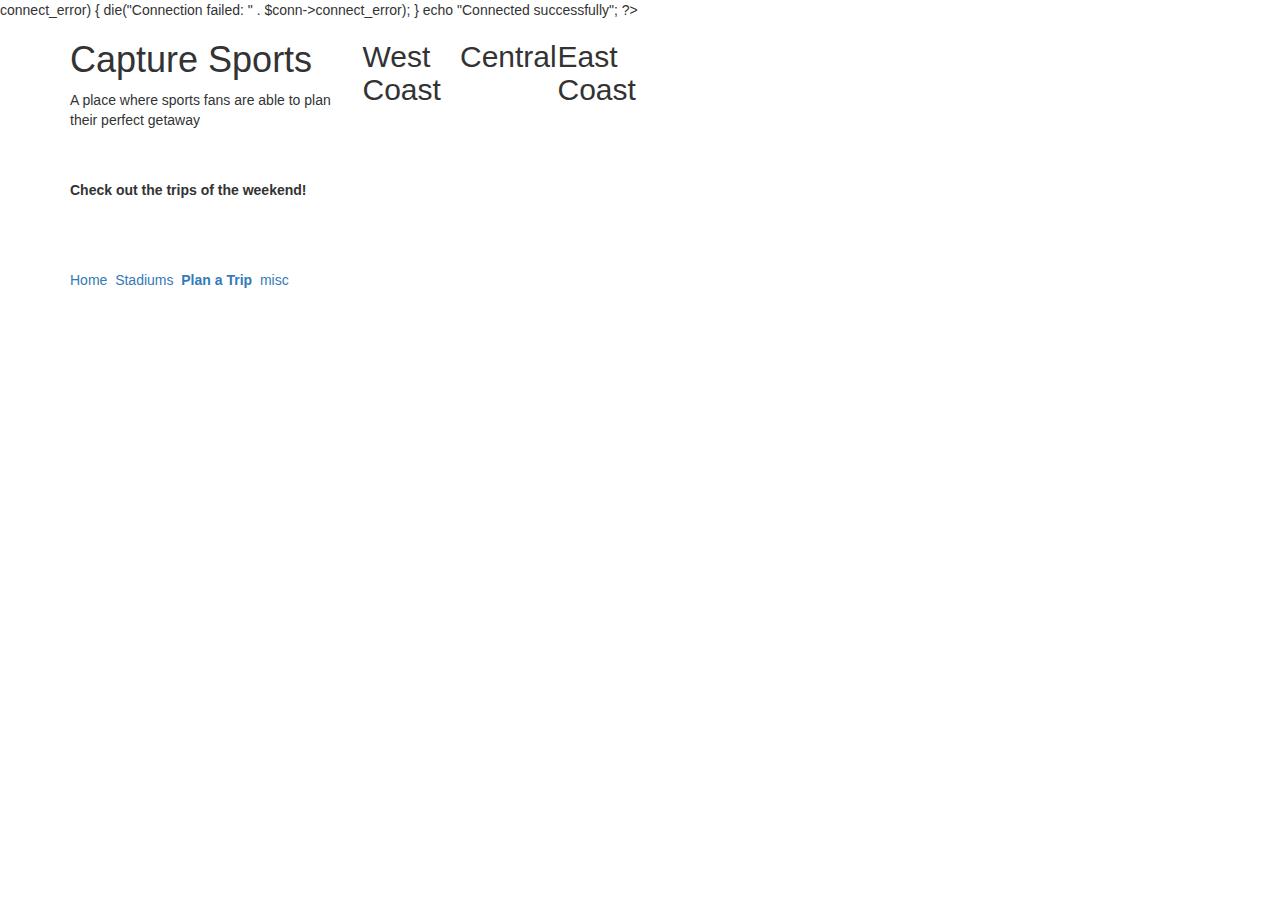
==== index.html @ 27fee7d9 "first attempt commit" ====
<?php
$servername = "localhost";
$username = "username";
$password = "password";

// Create connection
$conn = new mysqli($servername, $username, $password);

// Check connection
if ($conn->connect_error) {
    die("Connection failed: " . $conn->connect_error);
} 
echo "Connected successfully";
?>


<!DOCTYPE html>
<html lang="en">

<head>
	<meta charset="utf-8">

	<meta name="viewport" content="width=device-width, initial-scale=1">

	<link rel="stylesheet" href="https://maxcdn.bootstrapcdn.com/bootstrap/3.4.0/css/bootstrap.min.css">

	<title>Capture Sports</title>
</head>

<body>
	<div class="container">
		<div class="row">
			<!-- Top half of the webpage -->
			<div class="col-lg-3">
				<h1>Capture Sports</h1>
				<p>A place where sports fans are able to plan their perfect getaway</p>
				<br><br>
				<p><b>Check out the trips of the weekend!</b></p>
				<br><br><br>
				<a href="index.html">Home</a>&nbsp;
				<a href="stadiums.html">Stadiums</a>&nbsp;
				<a href="plan.html"><b>Plan a Trip</b></a>&nbsp;
				<a href="misc.html">misc</a>&nbsp;

			</div>
			
			<!-- First column will be the west coast -->
			<div class="col-lg-1">
				<h2>West Coast</h2>
			</div>
			
			<!-- Second column on bottom half will be central -->
			<div class="col-lg-1">
				<h2>Central</h2>
			</div>
			
			<!-- Third column on bottom half will be east coast -->
			<div class="col-lg-1">
				<h2>East Coast</h2>
			</div>
		</div>
	

	<!-- this div below closes the container -->	
	</div>	

</body>

</html>
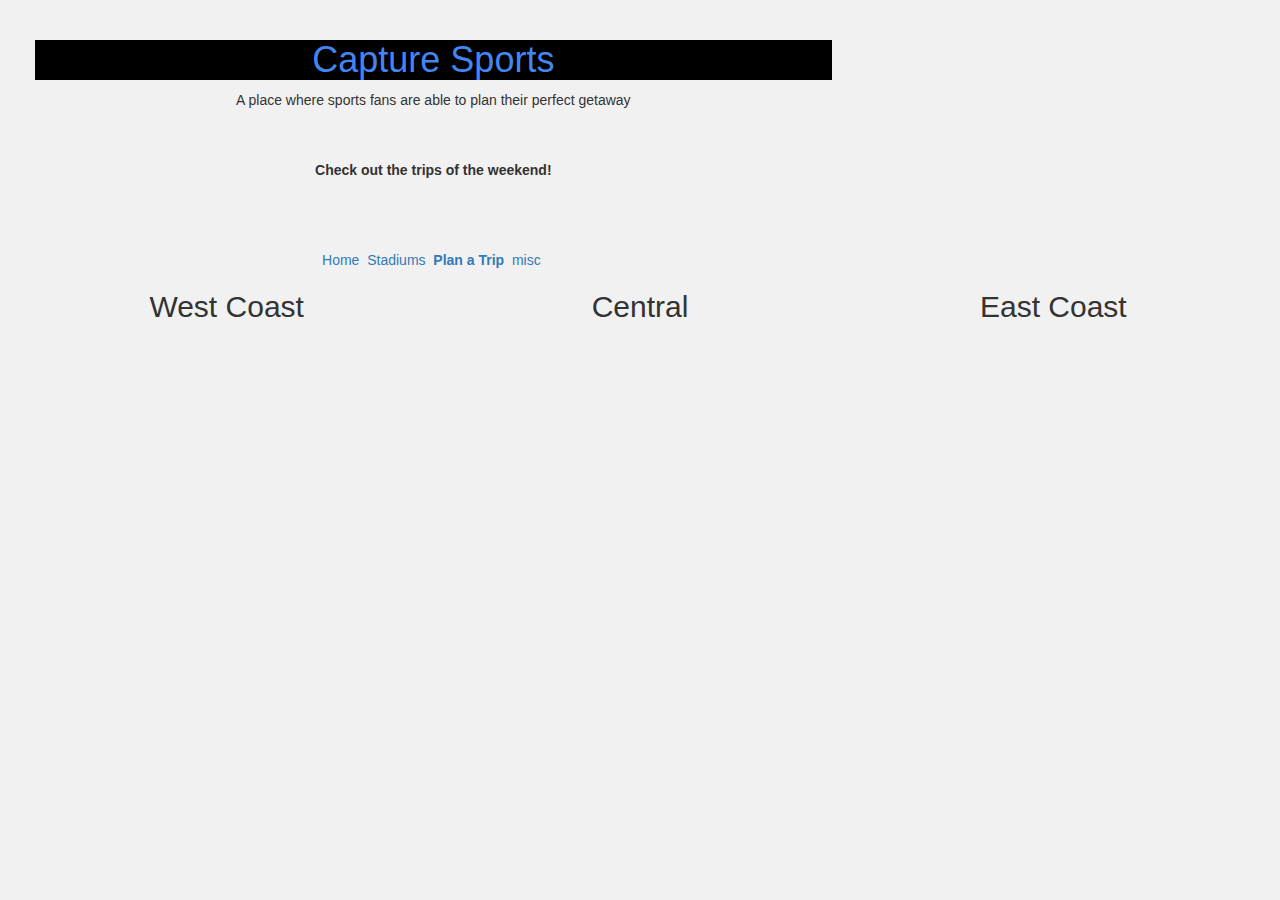
==== commit 3795f623: "updated index and begin to pull from live environment" ====
--- a/index.html
+++ b/index.html
@@ -1,21 +1,7 @@
-<?php
-$servername = "localhost";
-$username = "username";
-$password = "password";
-
-// Create connection
-$conn = new mysqli($servername, $username, $password);
-
-// Check connection
-if ($conn->connect_error) {
-    die("Connection failed: " . $conn->connect_error);
-} 
-echo "Connected successfully";
-?>
+<!DOCTYPE html>
+<html lang="en">
 
 
-<!DOCTYPE html>
-<html lang="en">
 
 <head>
 	<meta charset="utf-8">
@@ -24,14 +10,16 @@
 
 	<link rel="stylesheet" href="https://maxcdn.bootstrapcdn.com/bootstrap/3.4.0/css/bootstrap.min.css">
 
+	<link rel="stylesheet" href="format.css">
+
 	<title>Capture Sports</title>
 </head>
 
-<body>
-	<div class="container">
+<body class="header">
+	<div class="container-fluid">
 		<div class="row">
 			<!-- Top half of the webpage -->
-			<div class="col-lg-3">
+			<div class="col-lg-8">
 				<h1>Capture Sports</h1>
 				<p>A place where sports fans are able to plan their perfect getaway</p>
 				<br><br>
@@ -43,19 +31,23 @@
 				<a href="misc.html">misc</a>&nbsp;
 
 			</div>
+
+		</div>
+
+		<div class="row">
 			
 			<!-- First column will be the west coast -->
-			<div class="col-lg-1">
+			<div class="col-lg-4">
 				<h2>West Coast</h2>
 			</div>
 			
 			<!-- Second column on bottom half will be central -->
-			<div class="col-lg-1">
+			<div class="col-lg-4">
 				<h2>Central</h2>
 			</div>
 			
 			<!-- Third column on bottom half will be east coast -->
-			<div class="col-lg-1">
+			<div class="col-lg-4">
 				<h2>East Coast</h2>
 			</div>
 		</div>
--- a/format.css
+++ b/format.css
@@ -0,0 +1,10 @@
+.header {
+  background-color: #F1F1F1;
+  text-align: center;
+  padding: 20px;
+}
+
+h1{
+	color: #4286f4;
+	background-color: #000000;
+}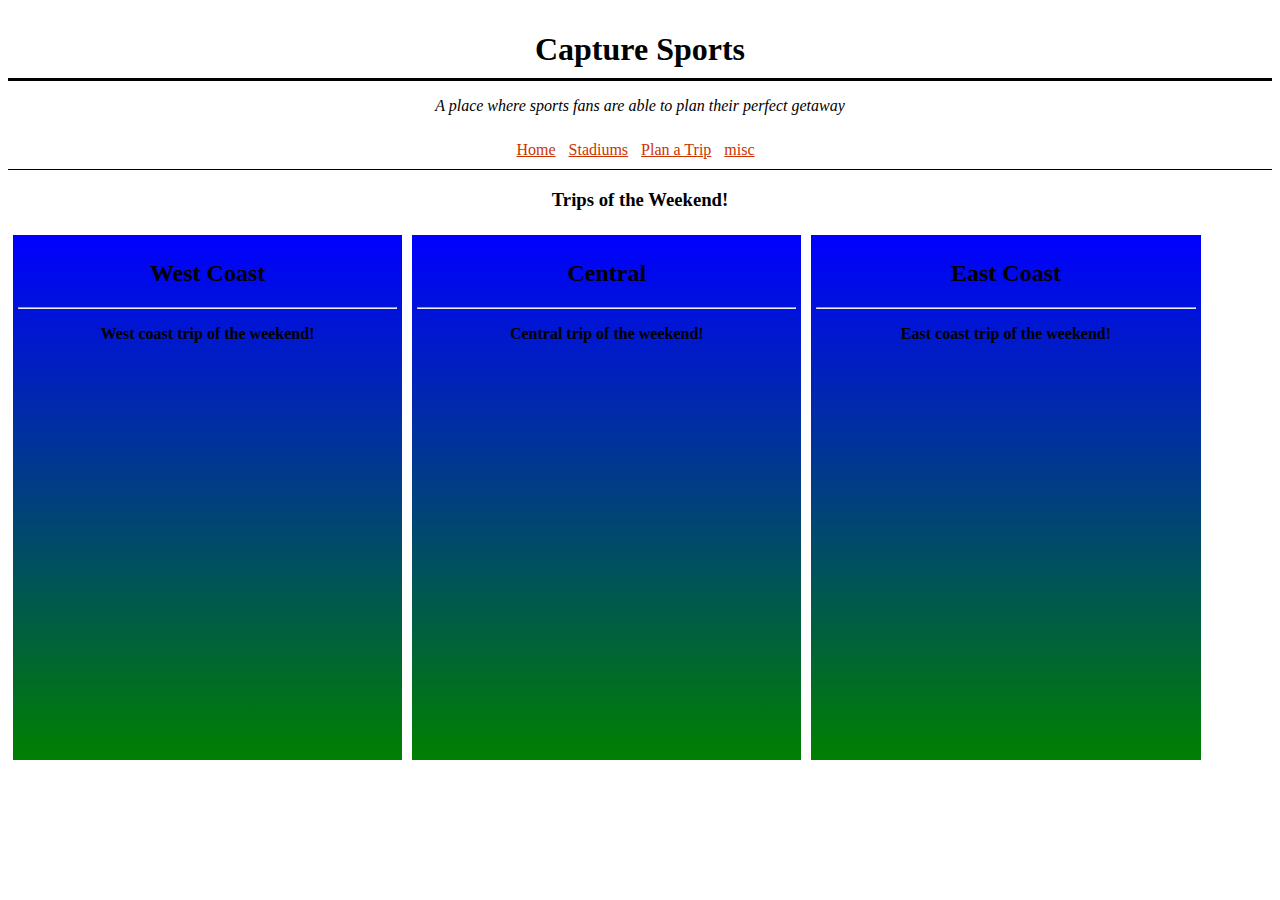
==== commit 381375a1: "fixed some html format and php test" ====
--- a/index.html
+++ b/index.html
@@ -1,60 +1,120 @@
 <!DOCTYPE html>
 <html lang="en">
-
-
-
 <head>
 	<meta charset="utf-8">
-
-	<meta name="viewport" content="width=device-width, initial-scale=1">
-
-	<link rel="stylesheet" href="https://maxcdn.bootstrapcdn.com/bootstrap/3.4.0/css/bootstrap.min.css">
 
 	<link rel="stylesheet" href="format.css">
 
 	<title>Capture Sports</title>
 </head>
 
-<body class="header">
-	<div class="container-fluid">
-		<div class="row">
-			<!-- Top half of the webpage -->
-			<div class="col-lg-8">
-				<h1>Capture Sports</h1>
-				<p>A place where sports fans are able to plan their perfect getaway</p>
-				<br><br>
-				<p><b>Check out the trips of the weekend!</b></p>
-				<br><br><br>
-				<a href="index.html">Home</a>&nbsp;
-				<a href="stadiums.html">Stadiums</a>&nbsp;
-				<a href="plan.html"><b>Plan a Trip</b></a>&nbsp;
-				<a href="misc.html">misc</a>&nbsp;
+<body>
+		
+	<!-- Top half of the webpage -->
+	<div class="headerWrap">
+		<h1><b>Capture Sports</b></h1>
+		<p align="center"><i>A place where sports fans are able to plan their perfect getaway</i></p>
+	
+		<!-- add padding here instead of breaks above-->
+		<nav>
+			<a href="index.html">Home</a>&nbsp;
+			<a href="stadiums.html">Stadiums</a>&nbsp;
+			<a href="plan.html">Plan a Trip</a>&nbsp;
+			<a href="misc.html">misc</a>&nbsp;
+		</nav>
+	</div>
 
-			</div>
 
+	<h3>Trips of the Weekend!</h3>
+
+	<div class="row">
+		<!-- First column will be the west coast -->
+		<div class="column">
+			<h2>West Coast</h2>
+			<hr>
+			<p><b>West coast trip of the weekend!</b></p>
+			<br>
+			<br>
+			<br>
+			<br>
+			<br>
+			<br>
+			<br>
+			<br>
+			<br>
+			<br>
+			<br>
+			<br>
+			<br>
+			<br>
+			<br>
+			<br>
+			<br>
+			<br>
+			<br>
+			<br>
+			<br>
+			<br>
 		</div>
-
-		<div class="row">
+				
+		<!-- Second column on bottom half will be central -->
+		<div class="column">
+			<h2>Central</h2>
+			<hr>
+			<p><b>Central trip of the weekend!</b></p>
+			<br>
+			<br>
+			<br>
+			<br>
+			<br>
+			<br>
+			<br>
+			<br>
+			<br>
+			<br>
+			<br>
+			<br>
+			<br>
+			<br>
+			<br>
+			<br>
+			<br>
+			<br>
+			<br>
+			<br>
+			<br>
+			<br>
+		</div>
 			
-			<!-- First column will be the west coast -->
-			<div class="col-lg-4">
-				<h2>West Coast</h2>
-			</div>
-			
-			<!-- Second column on bottom half will be central -->
-			<div class="col-lg-4">
-				<h2>Central</h2>
-			</div>
-			
-			<!-- Third column on bottom half will be east coast -->
-			<div class="col-lg-4">
-				<h2>East Coast</h2>
-			</div>
+		<!-- Third column on bottom half will be east coast -->
+		<div class="column">
+			<h2>East Coast</h2>
+			<hr>
+			<p><b>East coast trip of the weekend!</b></p>
+			<br>
+			<br>
+			<br>
+			<br>
+			<br>
+			<br>
+			<br>
+			<br>
+			<br>
+			<br>
+			<br>
+			<br>
+			<br>
+			<br>
+			<br>
+			<br>
+			<br>
+			<br>
+			<br>
+			<br>
+			<br>
+			<br>
 		</div>
-	
-
-	<!-- this div below closes the container -->	
-	</div>	
+	</div>
 
 </body>
 
--- a/format.css
+++ b/format.css
@@ -1,10 +1,64 @@
-.header {
-  background-color: #F1F1F1;
-  text-align: center;
-  padding: 20px;
+h1{	
+	text-align: center;
+	padding: 10px;
+	margin-bottom: 0;
+	border-bottom: solid 3px #000000;
 }
 
-h1{
-	color: #4286f4;
-	background-color: #000000;
-}+h2{
+	font-style: bold;
+
+}
+
+h3{
+	text-align: center;
+}
+
+
+
+nav{
+	padding: 10px;
+	text-align: center;
+	margin-bottom: 10px;
+	border-bottom: solid 1px black;
+}
+p{
+	text-align: center;
+	padding: 0;
+}
+
+nav a{
+	color: #cc3300;
+	padding-right: 5px;
+	padding-bottom: 10px;
+	padding-top: 10px;
+}
+
+nav a:hover{
+	color:yellow;
+}
+
+
+#headerWrap{
+	color: green;
+	background-color: #4286f4;
+}
+
+.row{
+	background-color: #FFFFFF
+}
+.column{
+	color: #3e4444;
+	background-image: linear-gradient(blue,green);
+	background-repeat: linear-gradient(green,blue);
+	color: #000000;
+	border: 3px 3px 3px #000000;
+	text-align: center;
+	padding: 5px;
+	float: left;
+	width: 30%;
+	margin: 5px;
+}
+
+
+
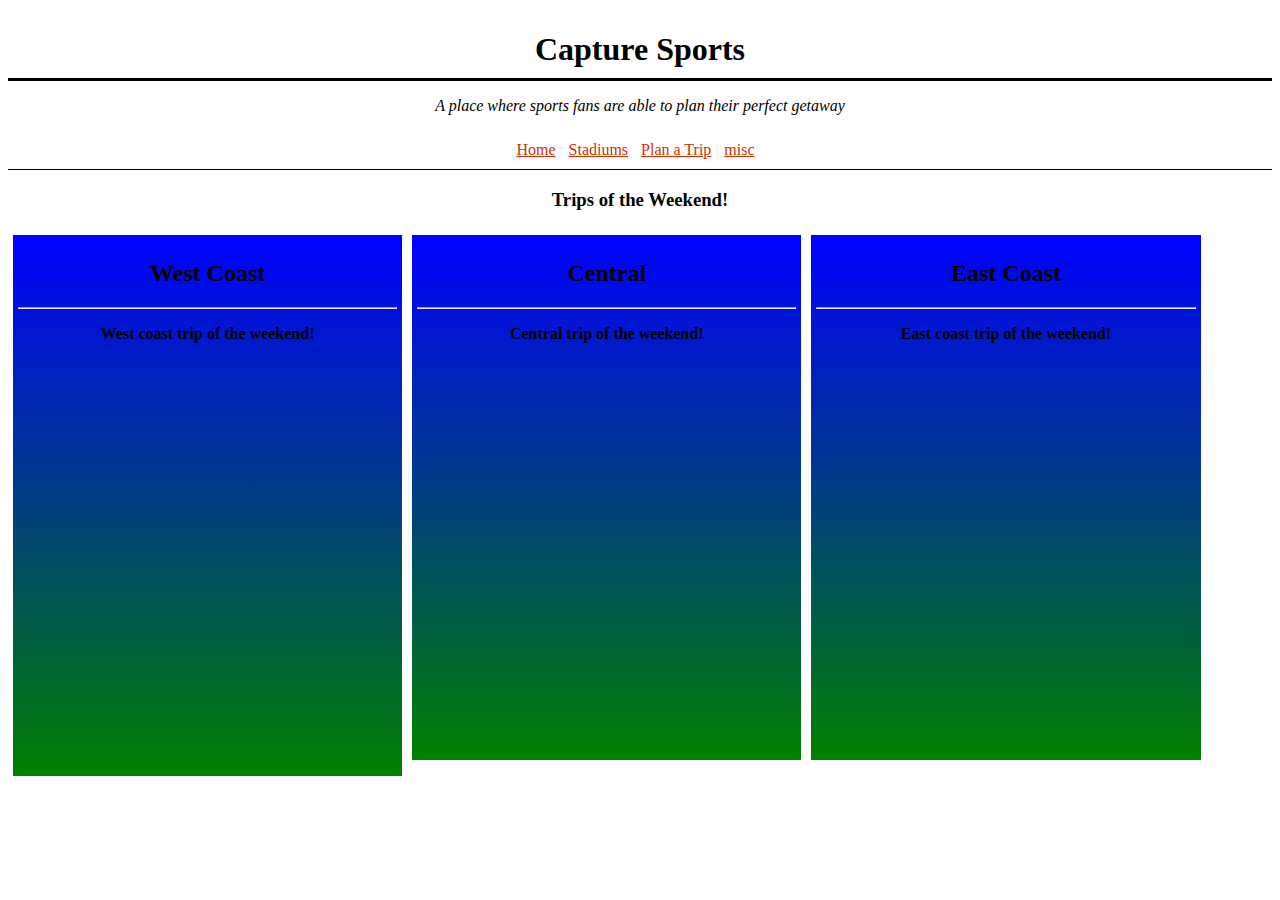
==== commit a48ad94e: "php check" ====
--- a/index.html
+++ b/index.html
@@ -37,6 +37,7 @@
 			<br>
 			<br>
 			<br>
+			<p action="connect.php"></p>
 			<br>
 			<br>
 			<br>
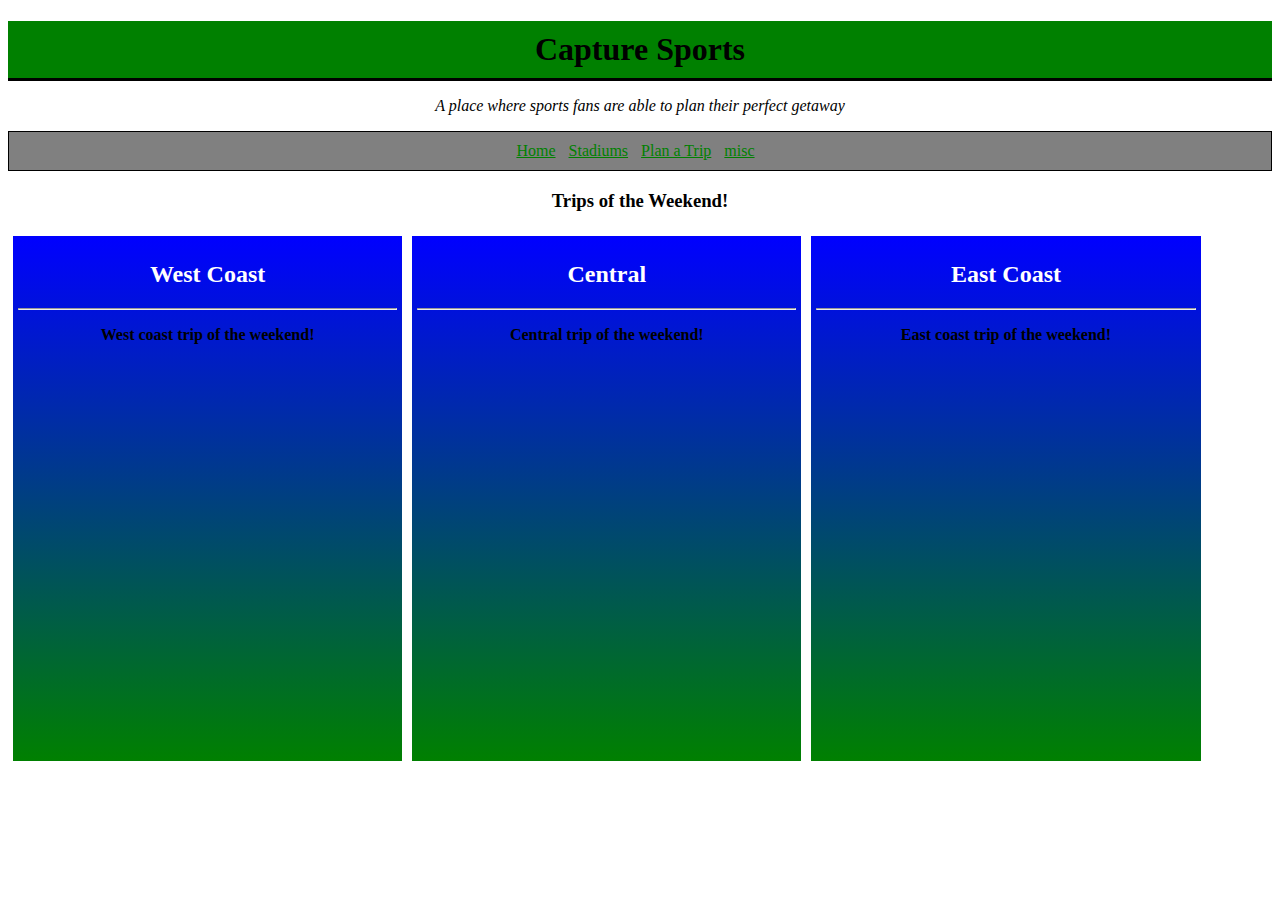
==== commit 8158262f: "retrying php" ====
--- a/index.html
+++ b/index.html
@@ -37,7 +37,6 @@
 			<br>
 			<br>
 			<br>
-			<p action="connect.php"></p>
 			<br>
 			<br>
 			<br>
--- a/format.css
+++ b/format.css
@@ -3,24 +3,25 @@
 	padding: 10px;
 	margin-bottom: 0;
 	border-bottom: solid 3px #000000;
+	background-color: green;
 }
+
 
 h2{
 	font-style: bold;
-
+	color: #FFFFFF;
 }
 
 h3{
 	text-align: center;
 }
 
-
-
 nav{
 	padding: 10px;
 	text-align: center;
 	margin-bottom: 10px;
-	border-bottom: solid 1px black;
+	border: solid 1px black;
+	background-color: grey;
 }
 p{
 	text-align: center;
@@ -28,7 +29,7 @@
 }
 
 nav a{
-	color: #cc3300;
+	color: green;
 	padding-right: 5px;
 	padding-bottom: 10px;
 	padding-top: 10px;
